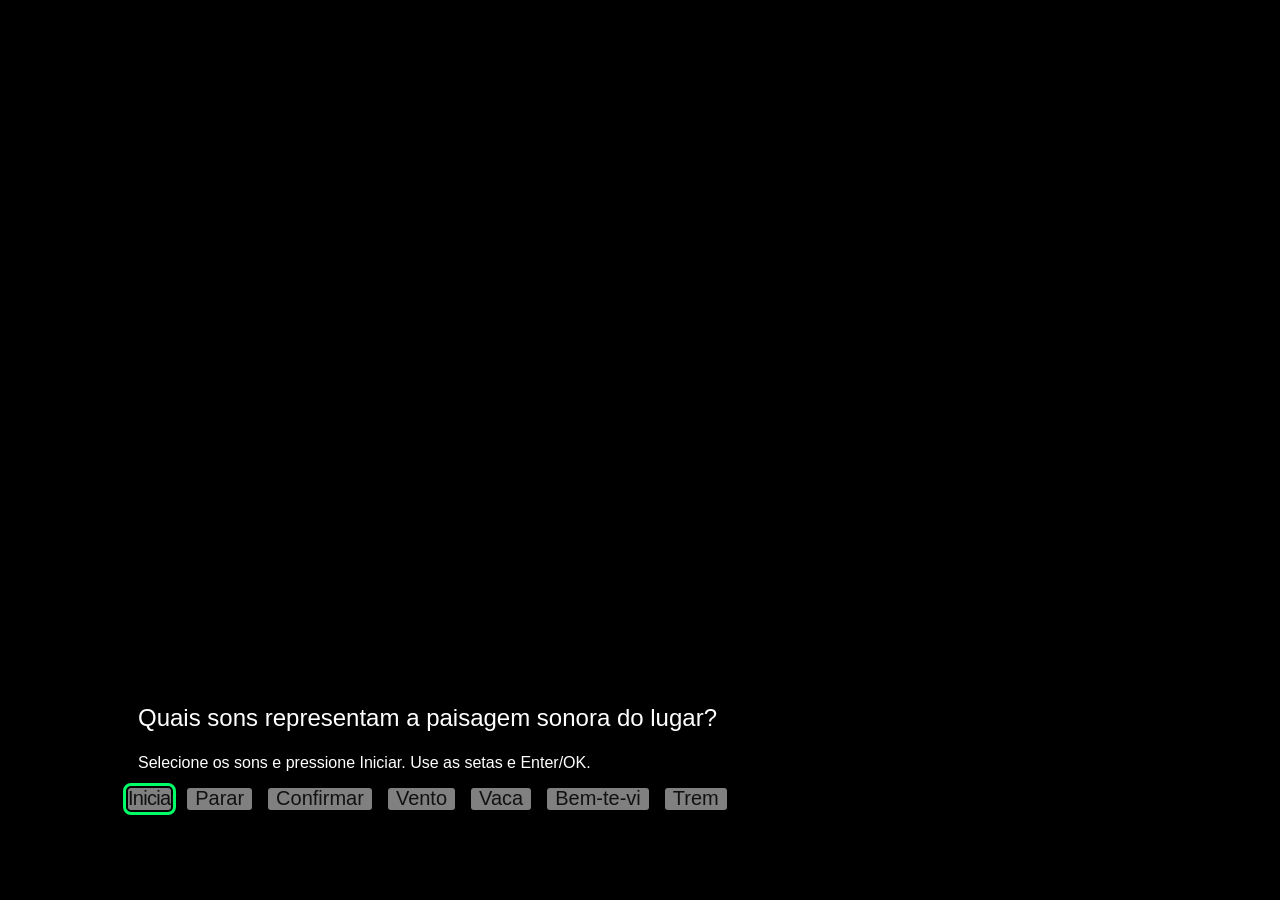
==== index.html @ ba071f61 "edit3" ====
<!DOCTYPE html>
<html lang="pt-BR">
<head>
  <meta charset="UTF-8">
  <meta name="viewport" content="width=device-width, initial-scale=1.0">
  <title>Ecologias da Escuta</title>
  <link rel="stylesheet" href="style.css">
  <script src="script.js" defer></script>
</head>
<body>
  <video id="videoEcologia" preload="auto" playsinline muted>
    <source src="ecologia1.mp4" type="video/mp4">
    Seu navegador não suporta vídeo HTML5.
  </video>

  <main id="interface" aria-label="Composição da paisagem sonora">
    <p id="pergunta">Quais sons representam a paisagem sonora do lugar?</p>
    <p id="instrucao">Selecione os sons e pressione Iniciar. Use as setas e Enter/OK.</p>
    <div id="botoes" role="group" aria-label="Controles e sons">
      <button id="botaoIniciar" type="button">Iniciar</button>
      <button id="botaoParar" type="button">Parar</button>
      <button id="botaoConfirmar" type="button">Confirmar</button>
      <button type="button" data-som="vento" aria-pressed="false">Vento</button>
      <button type="button" data-som="vaca" aria-pressed="false">Vaca</button>
      <button type="button" data-som="bentevi" aria-pressed="false">Bem-te-vi</button>
      <button type="button" data-som="trem" aria-pressed="false">Trem</button>
    </div>
  </main>
  <p id="mensagem" role="status" aria-live="polite" hidden></p>

  <!-- Prepare os MP3 com a duração do vídeo e com seus intervalos de silêncio. -->
  <audio id="vento" src="vento.mp3" preload="auto"></audio>
  <audio id="vaca" src="vaca.mp3" preload="auto"></audio>
  <audio id="bentevi" src="passaro.mp3" preload="auto"></audio>
  <audio id="trem" src="trem.mp3" preload="auto"></audio>
</body>
</html>
---- style.css ----
* { box-sizing: border-box; }

html, body {
  width: 100%;
  height: 100%;
  margin: 0;
  overflow: hidden;
  background: #000;
  font-family: Arial, sans-serif;
}

#videoEcologia {
  position: fixed;
  inset: 0;
  width: 100%;
  height: 100%;
  object-fit: cover;
}

/* O primeiro botão começa a 10% da esquerda.
   A base dos botões fica a 10% da borda inferior. */
#interface {
  position: fixed;
  left: 10%;
  bottom: 10%;
  width: 80%;
}

#pergunta, #instrucao {
  width: fit-content;
  max-width: 100%;
  margin: 0 0 10px;
  padding: 6px 10px;
  color: #fff;
  background: rgba(0, 0, 0, 0.7);
  border-radius: 4px;
}
#pergunta { font-size: 24px; }
#instrucao { font-size: 16px; }

#botoes {
  display: flex;
  flex-direction: row;
  flex-wrap: nowrap;
  align-items: center;
  gap: 16px;
  /* Mantém uma única linha também em telas estreitas. */
  overflow-x: auto;
  scrollbar-width: none;
  padding: 5px;
  margin: -5px;
}
#botoes::-webkit-scrollbar { display: none; }

#botoes button {
  flex: 0 0 auto;
  height: 21.6px;
  padding: 0 8px;
  border: 0;
  border-radius: 3px;
  background: rgba(255, 255, 255, 0.5);
  color: #111;
  font-family: Arial, sans-serif;
  font-size: 20px;
  line-height: 21.6px;
  white-space: nowrap;
  cursor: pointer;
}

#botoes #botaoIniciar {
  width: 43.2px;
  padding: 0;
  /* As medidas solicitadas são pequenas para este texto em Arial 20px. */
  letter-spacing: -0.7px;
}

#botoes button:focus {
  outline: 3px solid #00ff66;
  outline-offset: 2px;
}

#botoes button[aria-pressed="true"] {
  background: #ffe08a;
  color: #111;
}
#botoes button[aria-pressed="true"]::before { content: "✓ "; }

#mensagem {
  position: fixed;
  top: 5%;
  left: 10%;
  width: 80%;
  max-height: 45%;
  overflow-y: auto;
  margin: 0;
  padding: 14px;
  border-radius: 6px;
  color: #fff;
  background: rgba(0, 0, 0, 0.85);
  font-size: 20px;
  white-space: pre-line;
}
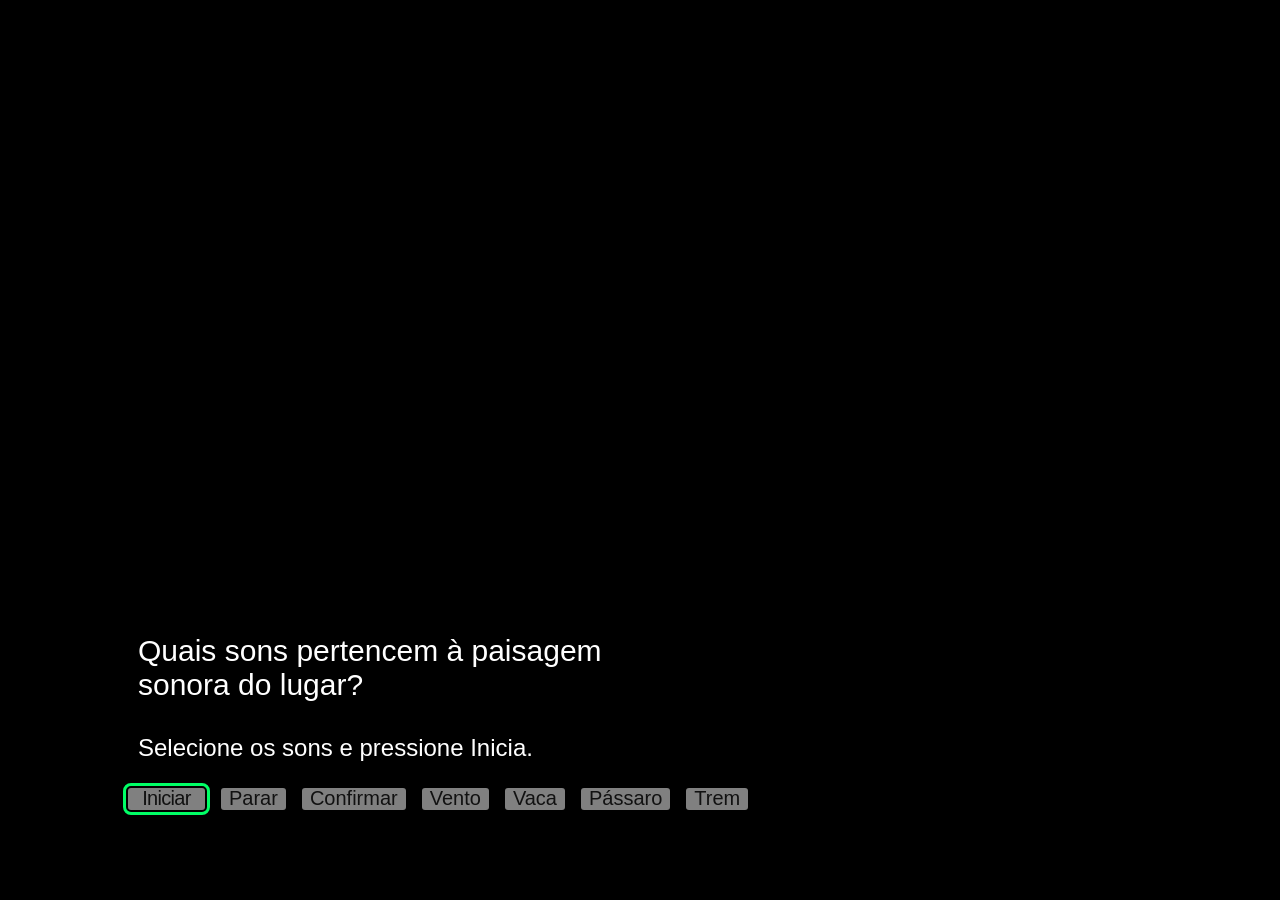
==== commit 46a0fdb2: "edit4" ====
--- a/index.html
+++ b/index.html
@@ -14,15 +14,15 @@
   </video>
 
   <main id="interface" aria-label="Composição da paisagem sonora">
-    <p id="pergunta">Quais sons representam a paisagem sonora do lugar?</p>
-    <p id="instrucao">Selecione os sons e pressione Iniciar. Use as setas e Enter/OK.</p>
+    <p id="pergunta">Quais sons pertencem à paisagem sonora do lugar?</p>
+    <p id="instrucao">Selecione os sons e pressione Inicia.</p>
     <div id="botoes" role="group" aria-label="Controles e sons">
       <button id="botaoIniciar" type="button">Iniciar</button>
       <button id="botaoParar" type="button">Parar</button>
       <button id="botaoConfirmar" type="button">Confirmar</button>
       <button type="button" data-som="vento" aria-pressed="false">Vento</button>
       <button type="button" data-som="vaca" aria-pressed="false">Vaca</button>
-      <button type="button" data-som="bentevi" aria-pressed="false">Bem-te-vi</button>
+      <button type="button" data-som="bentevi" aria-pressed="false">Pássaro</button>
       <button type="button" data-som="trem" aria-pressed="false">Trem</button>
     </div>
   </main>
--- a/style.css
+++ b/style.css
@@ -28,15 +28,15 @@
 
 #pergunta, #instrucao {
   width: fit-content;
-  max-width: 100%;
-  margin: 0 0 10px;
+  max-width: 50%;
+  margin: 0 0 20px;
   padding: 6px 10px;
   color: #fff;
   background: rgba(0, 0, 0, 0.7);
   border-radius: 4px;
 }
-#pergunta { font-size: 24px; }
-#instrucao { font-size: 16px; }
+#pergunta { font-size: 30px; }
+#instrucao { font-size: 24px; }
 
 #botoes {
   display: flex;
@@ -68,8 +68,8 @@
 }
 
 #botoes #botaoIniciar {
-  width: 43.2px;
-  padding: 0;
+  width: 77px;
+  padding: 0 8px;
   /* As medidas solicitadas são pequenas para este texto em Arial 20px. */
   letter-spacing: -0.7px;
 }
@@ -87,16 +87,16 @@
 
 #mensagem {
   position: fixed;
-  top: 5%;
-  left: 10%;
-  width: 80%;
-  max-height: 45%;
+  top: 74%;
+  right: 10%;
+  width: 40%;
+  max-height: 50%;
   overflow-y: auto;
   margin: 0;
   padding: 14px;
   border-radius: 6px;
   color: #fff;
-  background: rgba(0, 0, 0, 0.85);
-  font-size: 20px;
+  background: rgba(0, 0, 0, 0.70);
+  font-size: 30px;
   white-space: pre-line;
 }
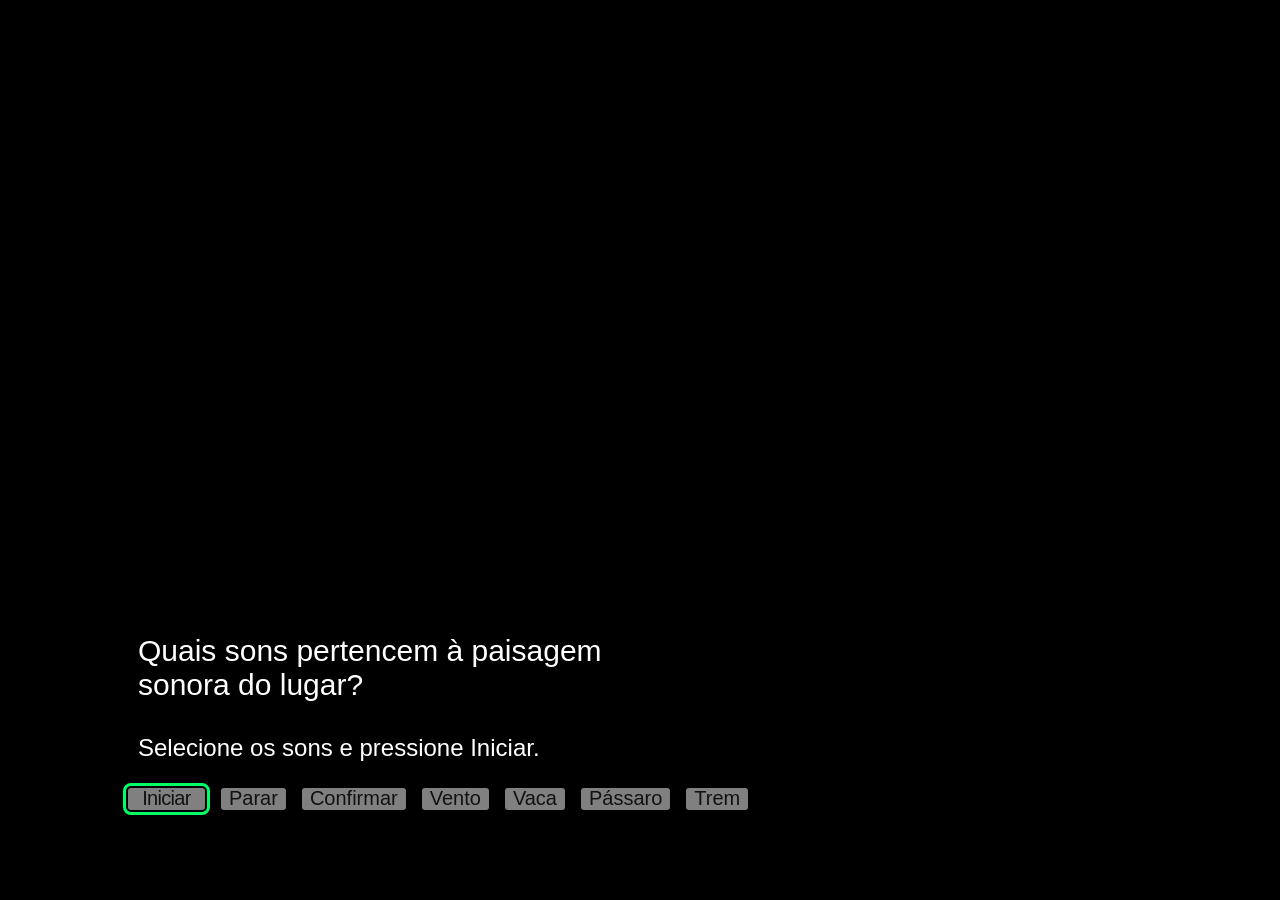
==== commit 676f96fd: "edit5" ====
--- a/index.html
+++ b/index.html
@@ -15,7 +15,7 @@
 
   <main id="interface" aria-label="Composição da paisagem sonora">
     <p id="pergunta">Quais sons pertencem à paisagem sonora do lugar?</p>
-    <p id="instrucao">Selecione os sons e pressione Inicia.</p>
+    <p id="instrucao">Selecione os sons e pressione Iniciar.</p>
     <div id="botoes" role="group" aria-label="Controles e sons">
       <button id="botaoIniciar" type="button">Iniciar</button>
       <button id="botaoParar" type="button">Parar</button>
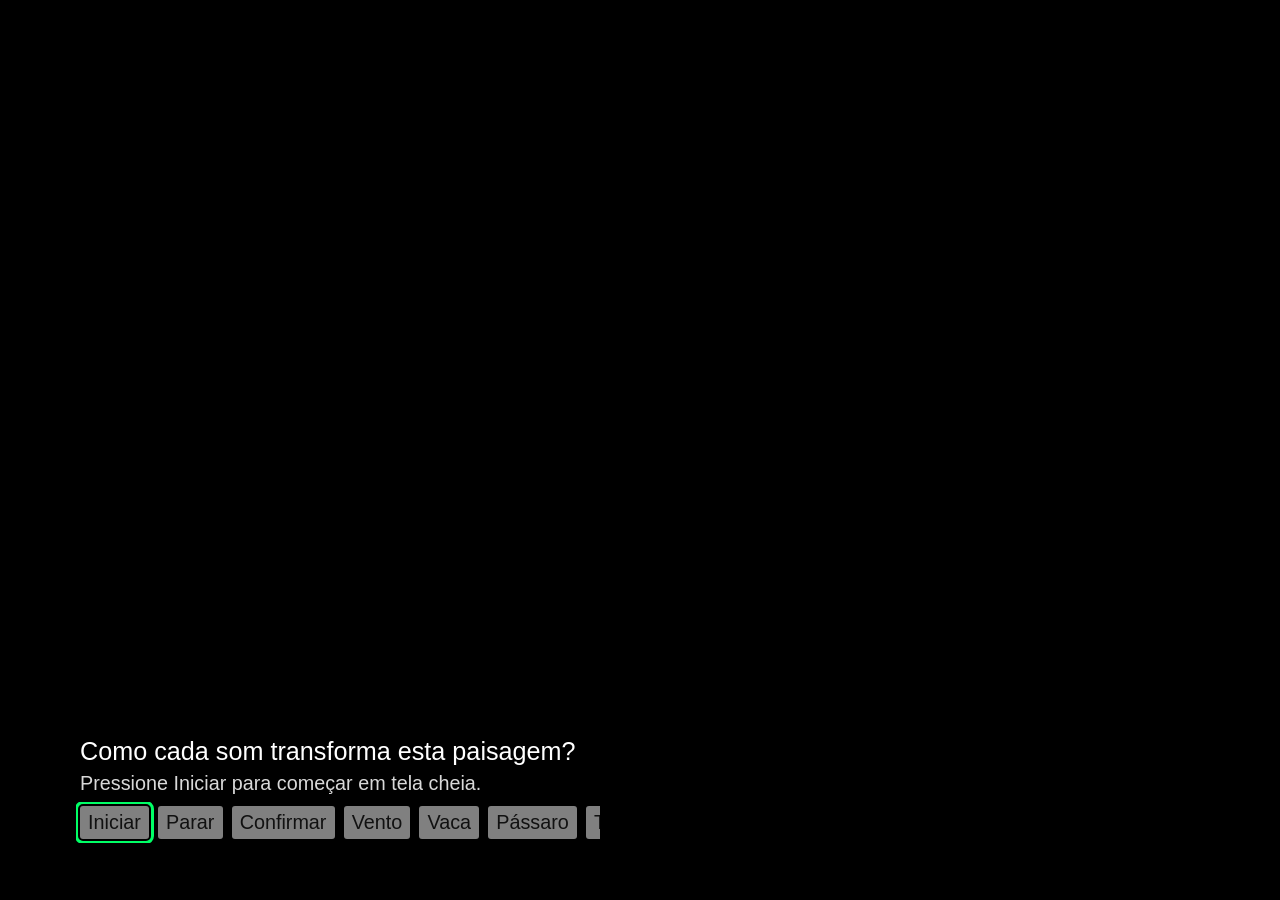
==== commit 5d709daa: "Edit 7 - Acerto de caixa de texto e tamanho de fonte" ====
--- a/index.html
+++ b/index.html
@@ -1,12 +1,144 @@
 <!DOCTYPE html>
 <html lang="pt-BR">
 <head>
-  <meta charset="UTF-8">
-  <meta name="viewport" content="width=device-width, initial-scale=1.0">
-  <title>Ecologias da Escuta</title>
-  <link rel="stylesheet" href="style.css">
-  <script src="script.js" defer></script>
+<meta charset="UTF-8">
+<meta name="viewport" content="width=device-width, initial-scale=1.0">
+<title>Ecologias da Escuta</title>
+
+<style>
+/* Duas caixas simétricas na faixa inferior da tela.
+   Ambas: topo em 80%, base a 5% da borda inferior, 5% da borda lateral.
+   Para mudar o enquadramento, mexa apenas nestas variáveis. */
+:root {
+  --caixa-topo: 80%;
+  --caixa-base: 5%;
+  --margem: 5%;
+  --caixa-largura: 44%;
+
+  /* Corpos de texto, proporcionais à altura da tela.
+     Aumente ou diminua tudo por aqui. */
+  --fonte-pergunta: 2.8vh;
+  --fonte-instrucao: 2.2vh;
+  --fonte-retorno: 2.5vh;
+  --fonte-botoes: 2.2vh;
+
+  --fundo-caixa: rgba(0, 0, 0, 0.88);
+}
+
+* { box-sizing: border-box; }
+
+html, body {
+  width: 100%;
+  height: 100%;
+  margin: 0;
+  overflow: hidden;
+  background: #000;
+  font-family: Arial, sans-serif;
+}
+
+#videoEcologia {
+  position: fixed;
+  inset: 0;
+  width: 100%;
+  height: 100%;
+  object-fit: cover;
+}
+
+/* Base comum das duas caixas. */
+#interface, #mensagem {
+  position: fixed;
+  top: var(--caixa-topo);
+  bottom: var(--caixa-base);
+  width: var(--caixa-largura);
+  display: flex;
+  flex-direction: column;
+  justify-content: center;
+  overflow-y: auto;
+  scrollbar-gutter: stable;
+  margin: 0;
+  padding: 12px 16px;
+  border-radius: 6px;
+  color: #fff;
+  background: var(--fundo-caixa);
+}
+
+/* Metade esquerda: pergunta, orientação e botões. */
+#interface { left: var(--margem); }
+
+/* Metade direita: retorno. */
+#mensagem {
+  right: var(--margem);
+  font-size: clamp(15px, var(--fonte-retorno), 32px);
+  line-height: 1.2;
+  white-space: pre-line;
+}
+#mensagem[hidden] { display: none; }
+
+#pergunta {
+  margin: 0 0 6px;
+  font-size: clamp(17px, var(--fonte-pergunta), 36px);
+  line-height: 1.2;
+}
+
+#instrucao {
+  margin: 0 0 10px;
+  font-size: clamp(14px, var(--fonte-instrucao), 28px);
+  line-height: 1.2;
+  color: rgba(255, 255, 255, 0.85);
+}
+
+#botoes {
+  display: flex;
+  flex-direction: row;
+  flex-wrap: nowrap;
+  align-items: center;
+  gap: 1vh;
+  /* Mantém uma única linha também em telas estreitas. */
+  overflow-x: auto;
+  scrollbar-width: none;
+  padding: 4px;
+  margin: -4px;
+}
+#botoes::-webkit-scrollbar { display: none; }
+
+#botoes button {
+  flex: 0 0 auto;
+  padding: 0.35vh 0.9vh;
+  border: 0;
+  border-radius: 3px;
+  background: rgba(255, 255, 255, 0.5);
+  color: #111;
+  font-family: Arial, sans-serif;
+  font-size: clamp(14px, var(--fonte-botoes), 28px);
+  line-height: 1.4;
+  white-space: nowrap;
+  cursor: pointer;
+}
+
+#botoes button:focus {
+  outline: 3px solid #00ff66;
+  outline-offset: 2px;
+}
+
+#botoes button[aria-pressed="true"] {
+  background: #ffe08a;
+  color: #111;
+}
+#botoes button[aria-pressed="true"]::before { content: "✓ "; }
+
+/* Créditos das mídias. Remova o comentário no HTML para exibir. */
+#creditos {
+  position: fixed;
+  top: var(--margem);
+  left: var(--margem);
+  margin: 0;
+  color: rgba(255, 255, 255, 0.85);
+  font-size: clamp(11px, 1.4vh, 16px);
+  text-shadow: 0 1px 3px rgba(0, 0, 0, 0.9);
+}
+</style>
 </head>
+
 <body>
   <video id="videoEcologia" preload="auto" playsinline muted>
     <source src="ecologia1.mp4" type="video/mp4">
@@ -14,9 +146,9 @@
   </video>
 
   <main id="interface" aria-label="Composição da paisagem sonora">
-    <p id="pergunta">Quais sons pertencem à paisagem sonora do lugar?</p>
-    <p id="instrucao">Selecione os sons e pressione Iniciar.</p>
-    <div id="botoes" role="group" aria-label="Controles e sons">
+    <p id="pergunta">Como cada som transforma esta paisagem?</p>
+    <p id="instrucao">Pressione Iniciar para começar em tela cheia.</p>
+    <div id="botoes" role="group" aria-label="Controles e camadas sonoras">
       <button id="botaoIniciar" type="button">Iniciar</button>
       <button id="botaoParar" type="button">Parar</button>
       <button id="botaoConfirmar" type="button">Confirmar</button>
@@ -26,12 +158,286 @@
       <button type="button" data-som="trem" aria-pressed="false">Trem</button>
     </div>
   </main>
+
   <p id="mensagem" role="status" aria-live="polite" hidden></p>
+
+  <!-- Créditos das mídias. Preencha e remova o comentário para exibir.
+  <p id="creditos">Vídeo: [autoria], [licença]. Sons: [autoria], [licença].</p>
+  -->
 
   <!-- Prepare os MP3 com a duração do vídeo e com seus intervalos de silêncio. -->
   <audio id="vento" src="vento.mp3" preload="auto"></audio>
   <audio id="vaca" src="vaca.mp3" preload="auto"></audio>
   <audio id="bentevi" src="passaro.mp3" preload="auto"></audio>
   <audio id="trem" src="trem.mp3" preload="auto"></audio>
+
+<script>
+"use strict";
+
+const video = document.getElementById("videoEcologia");
+const iniciar = document.getElementById("botaoIniciar");
+const parar = document.getElementById("botaoParar");
+const confirmar = document.getElementById("botaoConfirmar");
+const mensagem = document.getElementById("mensagem");
+
+const botoes = [...document.querySelectorAll("#botoes button")];
+const botoesSom = [...document.querySelectorAll("[data-som]")];
+const audios = [...document.querySelectorAll("audio")];
+
+const selecionados = new Set();
+
+let operacao = 0;
+let emReproducao = false;
+
+// Última combinação confirmada, usada na comparação.
+let combinacaoAnterior = null;
+
+// Ordem fixa para nomear a combinação.
+const ordem = ["vento", "vaca", "bentevi", "trem"];
+
+// Função de cada camada na paisagem sonora:
+// som fundamental (fundo), sinal e marca sonora.
+const camadas = {
+  vento:   { rotulo: "Vento",   funcao: "fundo" },
+  vaca:    { rotulo: "Vaca",    funcao: "sinal" },
+  bentevi: { rotulo: "Pássaro", funcao: "sinal" },
+  trem:    { rotulo: "Trem",    funcao: "marca" }
+};
+
+function maiuscula(texto) {
+  return texto.charAt(0).toUpperCase() + texto.slice(1);
+}
+
+function avisar(texto) {
+  mensagem.textContent = texto;
+  mensagem.hidden = false;
+}
+
+// Nome da combinação, em ordem fixa.
+function nomear(conjunto) {
+  if (!conjunto.size) return "silêncio";
+
+  return ordem
+    .filter(id => conjunto.has(id))
+    .map(id => camadas[id].rotulo)
+    .join(" + ");
+}
+
+// Linha 2: cada camada escolhida pela função que cumpre na paisagem.
+function classificar(conjunto) {
+  if (!conjunto.size) return "Sem camadas selecionadas.";
+
+  const porFuncao = rotuloDaFuncao =>
+    ordem
+      .filter(id => conjunto.has(id) && camadas[id].funcao === rotuloDaFuncao)
+      .map(id => camadas[id].rotulo.toLowerCase());
+
+  const partes = [];
+  const fundo = porFuncao("fundo");
+  const sinais = porFuncao("sinal");
+  const marcas = porFuncao("marca");
+
+  if (fundo.length) partes.push(`Fundo: ${fundo.join(", ")}.`);
+  if (sinais.length) partes.push(`Sinais: ${sinais.join(", ")}.`);
+  if (marcas.length) partes.push(`Marca: ${marcas.join(", ")}.`);
+
+  return partes.join(" ");
+}
+
+// Linha 3: o que a combinação faz com a escuta.
+function escuta(conjunto) {
+  const tem = id => conjunto.has(id);
+
+  if (!conjunto.size) return "O silêncio deixa a cena por conta do olhar.";
+
+  if (conjunto.size === ordem.length) {
+    return "Muitos sinais juntos: nada se destaca.";
+  }
+
+  if (conjunto.size === 1) {
+    return tem("vento")
+      ? "Só o fundo: a cena soa contínua, sem eventos."
+      : "Um único sinal concentra a atenção.";
+  }
+
+  if (tem("vento")) return "O vento faz o fundo; os outros sons vêm à frente.";
+  if (tem("trem")) return "O trem alarga o espaço para fora do quadro.";
+
+  return "Sem fundo contínuo, cada som soa isolado.";
+}
+
+function interromper(voltarAoInicio = false) {
+  operacao++;
+  emReproducao = false;
+
+  video.pause();
+  audios.forEach(audio => audio.pause());
+
+  if (voltarAoInicio) {
+    video.currentTime = 0;
+    audios.forEach(audio => { audio.currentTime = 0; });
+  }
+}
+
+async function iniciarVideo() {
+  interromper(true);
+
+  const tentativa = operacao;
+
+  mensagem.hidden = true;
+
+  const midias = [
+    video,
+    ...[...selecionados].map(id => document.getElementById(id))
+  ];
+
+  emReproducao = true;
+
+  try {
+    // Inicia todas as mídias na mesma ação do usuário.
+    // Arquivos separados não garantem sincronismo de precisão.
+    await Promise.all(midias.map(midia => midia.play()));
+  } catch (erro) {
+    if (tentativa !== operacao) return;
+
+    interromper();
+    avisar("Não foi possível reproduzir.\nConfira os arquivos na pasta.");
+    console.error(erro);
+  }
+}
+
+// Ativa ou desativa cada camada.
+botoesSom.forEach(botao => {
+  botao.addEventListener("click", () => {
+    const id = botao.dataset.som;
+
+    if (selecionados.has(id)) {
+      selecionados.delete(id);
+    } else {
+      selecionados.add(id);
+    }
+
+    botao.setAttribute("aria-pressed", String(selecionados.has(id)));
+
+    avisar(maiuscula(nomear(selecionados)) + "\nPressione Iniciar.");
+  });
+});
+
+iniciar.addEventListener("click", iniciarVideo);
+
+parar.addEventListener("click", () => {
+  interromper(true);
+  avisar("Parado.\nEscolhas mantidas.");
+});
+
+// Confirmar: quatro linhas curtas.
+// Combinação, função de cada camada, efeito na escuta e comparação.
+confirmar.addEventListener("click", () => {
+  interromper();
+
+  const nomeAtual = nomear(selecionados);
+
+  const fecho =
+    combinacaoAnterior && combinacaoAnterior !== nomeAtual
+      ? `Antes: ${combinacaoAnterior}. O que mudou?`
+      : "Troque uma camada e escute a diferença.";
+
+  combinacaoAnterior = nomeAtual;
+
+  avisar([
+    maiuscula(nomeAtual),
+    classificar(selecionados),
+    escuta(selecionados),
+    fecho
+  ].join("\n"));
+});
+
+video.addEventListener("ended", () => {
+  interromper();
+  avisar("Fim do vídeo.\nIniciar repete. Confirmar comenta.");
+});
+
+[video, ...audios].forEach(midia => {
+  midia.addEventListener("error", () => {
+    const midiaEmUso = midia === video || selecionados.has(midia.id);
+
+    if (emReproducao && midiaEmUso) {
+      interromper();
+      avisar("Falha ao carregar uma mídia.\nConfira os nomes dos arquivos.");
+    }
+  });
+});
+
+// Navegação pelo teclado ou controle que envie essas teclas.
+document.addEventListener("keydown", event => {
+  const indice = botoes.indexOf(document.activeElement);
+
+  const direcao = {
+    ArrowRight: 1,
+    ArrowDown: 1,
+    ArrowLeft: -1,
+    ArrowUp: -1
+  }[event.key];
+
+  if (direcao) {
+    event.preventDefault();
+
+    const proximo =
+      indice < 0 ? 0 : (indice + direcao + botoes.length) % botoes.length;
+
+    botoes[proximo].focus();
+    botoes[proximo].scrollIntoView({ block: "nearest", inline: "nearest" });
+  } else if (
+    event.key === "Enter" ||
+    event.key === "OK" ||
+    event.key === "Select"
+  ) {
+    event.preventDefault();
+
+    if (event.repeat) return;
+
+    if (indice < 0) {
+      iniciar.focus();
+    } else {
+      botoes[indice].click();
+    }
+  }
+});
+
+// Tela cheia.
+// Os navegadores só permitem o modo a partir de uma ação do usuário,
+// então o pedido é feito na primeira interação com a página:
+// qualquer clique ou tecla, inclusive o Enter que aciona Iniciar.
+function telaCheia() {
+  const raiz = document.documentElement;
+
+  const pedir =
+    raiz.requestFullscreen ||
+    raiz.webkitRequestFullscreen ||
+    raiz.msRequestFullscreen;
+
+  if (!pedir || document.fullscreenElement) return;
+
+  const pedido = pedir.call(raiz);
+
+  // Navegadores que recusam o pedido não devem quebrar a página.
+  if (pedido && pedido.catch) pedido.catch(() => {});
+}
+
+function primeiraInteracao() {
+  telaCheia();
+
+  document.removeEventListener("click", primeiraInteracao, true);
+  document.removeEventListener("keydown", primeiraInteracao, true);
+}
+
+// Captura antes dos demais tratadores, para aproveitar a mesma ação.
+document.addEventListener("click", primeiraInteracao, true);
+document.addEventListener("keydown", primeiraInteracao, true);
+
+// Estado inicial: vídeo parado e botão Iniciar em foco.
+video.pause();
+iniciar.focus();
+</script>
 </body>
 </html>
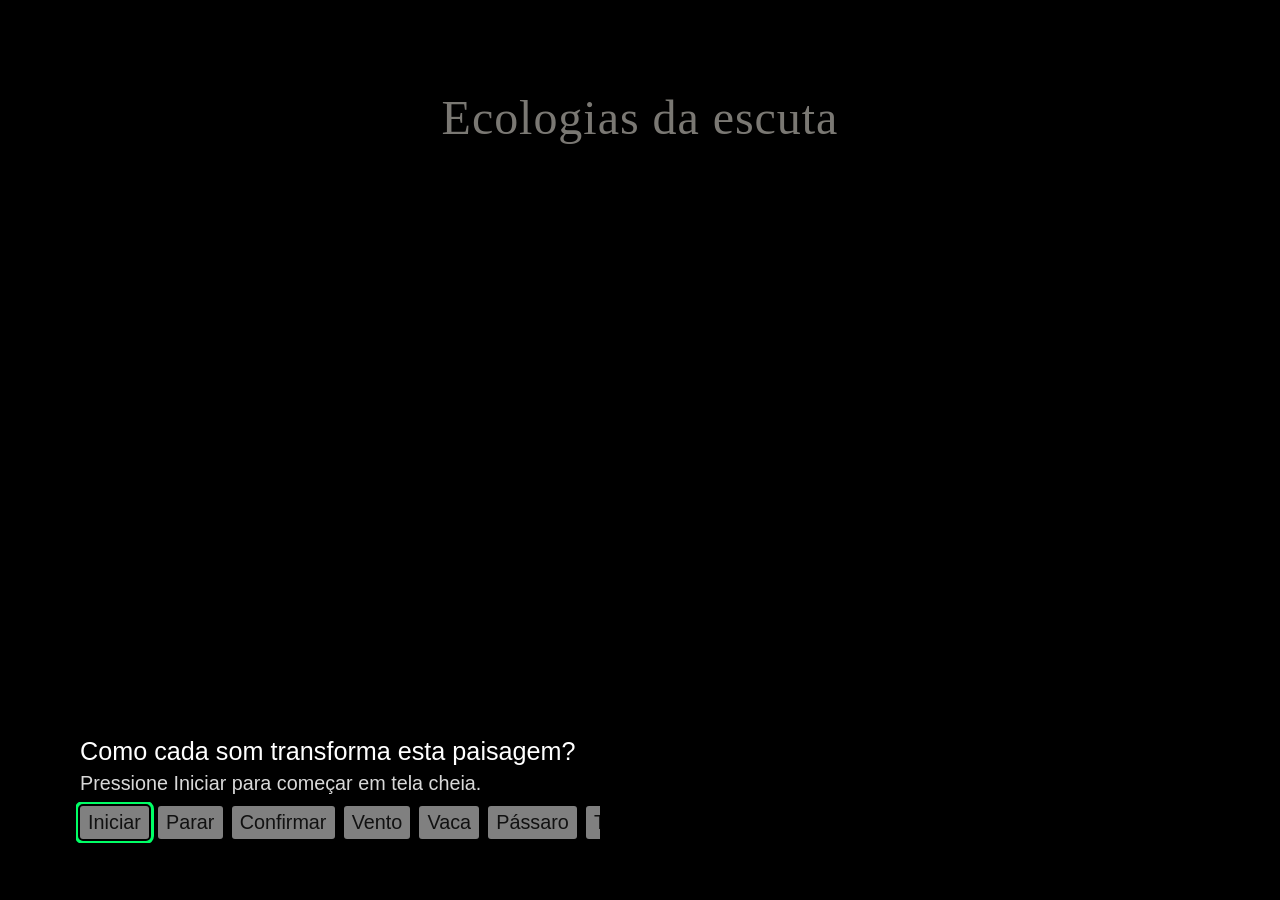
==== commit 1de2f08a: "Edit título" ====
--- a/index.html
+++ b/index.html
@@ -22,6 +22,13 @@
   --fonte-retorno: 2.5vh;
   --fonte-botoes: 2.2vh;
 
+  /* Título: distância do topo, cor e opacidade final. */
+  --titulo-topo: 10%;
+  --titulo-cor: #f4efe6;
+  --titulo-fonte: 48px;
+  --titulo-opacidade: 0.5;
+  --titulo-tempo: 2.5s;
+
   --fundo-caixa: rgba(0, 0, 0, 0.88);
 }
 
@@ -34,6 +41,34 @@
   overflow: hidden;
   background: #000;
   font-family: Arial, sans-serif;
+}
+
+/* Título: surge aos poucos e repousa em 50% de opacidade,
+   para não competir com a paisagem. */
+#titulo {
+  position: fixed;
+  top: var(--titulo-topo);
+  left: 0;
+  right: 0;
+  margin: 0;
+  text-align: center;
+  color: var(--titulo-cor);
+  font-family: "Times New Roman", Times, serif;
+  font-size: var(--titulo-fonte);
+  font-weight: normal;
+  letter-spacing: 0.02em;
+  text-shadow: 0 2px 10px rgba(0, 0, 0, 0.55);
+  opacity: var(--titulo-opacidade);
+  animation: surgir var(--titulo-tempo) ease-out both;
+}
+
+@keyframes surgir {
+  from { opacity: 0; }
+  to   { opacity: var(--titulo-opacidade); }
+}
+
+@media (prefers-reduced-motion: reduce) {
+  #titulo { animation: none; }
 }
 
 #videoEcologia {
@@ -145,6 +180,8 @@
     Seu navegador não suporta vídeo HTML5.
   </video>
 
+  <h1 id="titulo">Ecologias da escuta</h1>
+
   <main id="interface" aria-label="Composição da paisagem sonora">
     <p id="pergunta">Como cada som transforma esta paisagem?</p>
     <p id="instrucao">Pressione Iniciar para começar em tela cheia.</p>
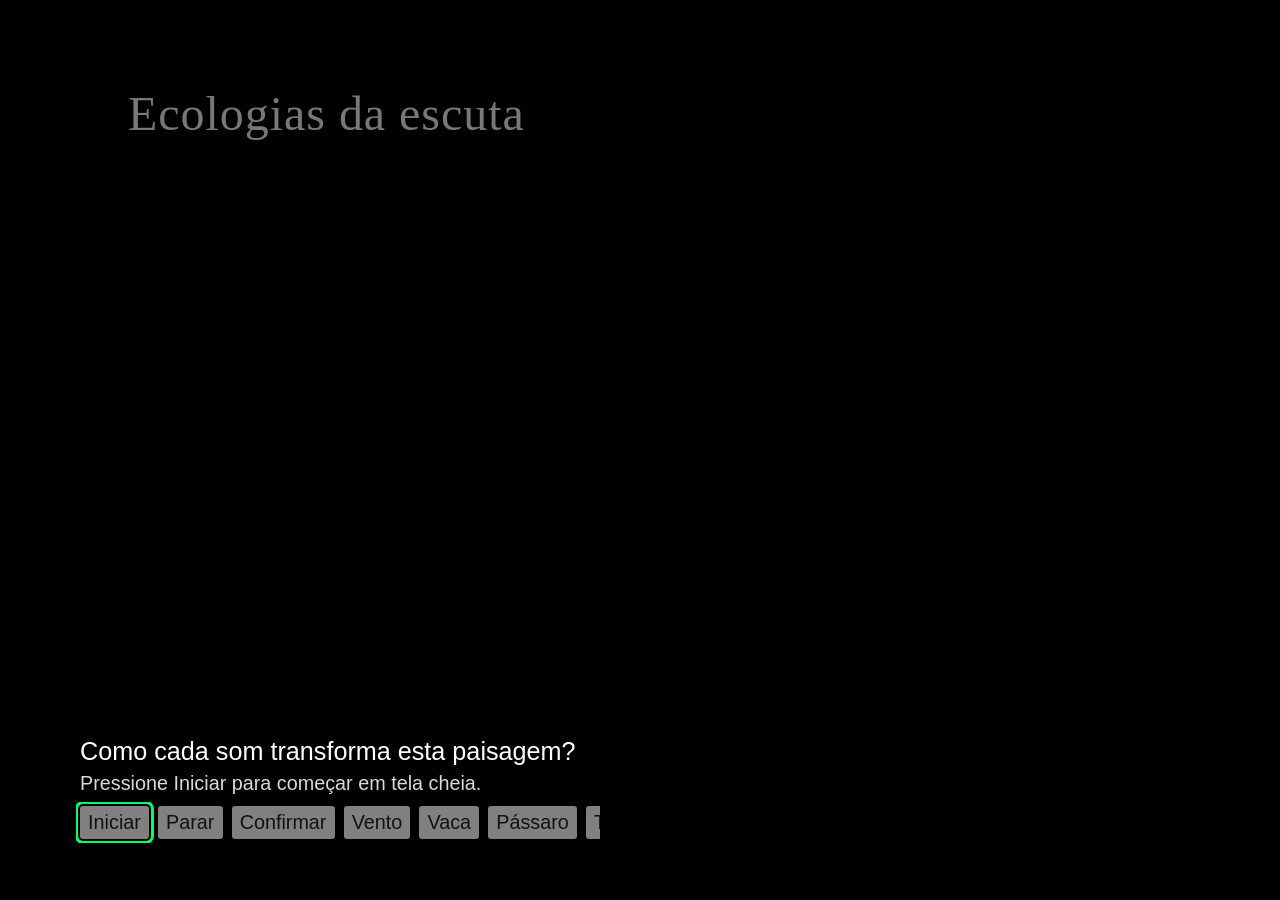
==== commit 748a608f: "Ed8 Título maior e esquerda" ====
--- a/index.html
+++ b/index.html
@@ -4,7 +4,7 @@
 <meta charset="UTF-8">
 <meta name="viewport" content="width=device-width, initial-scale=1.0">
 <title>Ecologias da Escuta</title>
-
+ 
 <style>
 /* Duas caixas simétricas na faixa inferior da tela.
    Ambas: topo em 80%, base a 5% da borda inferior, 5% da borda lateral.
@@ -14,26 +14,27 @@
   --caixa-base: 5%;
   --margem: 5%;
   --caixa-largura: 44%;
-
+ 
   /* Corpos de texto, proporcionais à altura da tela.
      Aumente ou diminua tudo por aqui. */
   --fonte-pergunta: 2.8vh;
   --fonte-instrucao: 2.2vh;
   --fonte-retorno: 2.5vh;
   --fonte-botoes: 2.2vh;
-
+ 
   /* Título: distância do topo, cor e opacidade final. */
   --titulo-topo: 10%;
   --titulo-cor: #f4efe6;
   --titulo-fonte: 48px;
+  --titulo-lado: 10%;
   --titulo-opacidade: 0.5;
   --titulo-tempo: 2.5s;
-
+ 
   --fundo-caixa: rgba(0, 0, 0, 0.88);
 }
-
+ 
 * { box-sizing: border-box; }
-
+ 
 html, body {
   width: 100%;
   height: 100%;
@@ -42,16 +43,17 @@
   background: #000;
   font-family: Arial, sans-serif;
 }
-
+ 
 /* Título: surge aos poucos e repousa em 50% de opacidade,
    para não competir com a paisagem. */
 #titulo {
   position: fixed;
   top: var(--titulo-topo);
-  left: 0;
-  right: 0;
+  left: var(--titulo-lado);
+  right: var(--titulo-lado);
   margin: 0;
-  text-align: center;
+  text-align: left;
+  line-height: 1;
   color: var(--titulo-cor);
   font-family: "Times New Roman", Times, serif;
   font-size: var(--titulo-fonte);
@@ -61,16 +63,16 @@
   opacity: var(--titulo-opacidade);
   animation: surgir var(--titulo-tempo) ease-out both;
 }
-
+ 
 @keyframes surgir {
   from { opacity: 0; }
   to   { opacity: var(--titulo-opacidade); }
 }
-
+ 
 @media (prefers-reduced-motion: reduce) {
   #titulo { animation: none; }
 }
-
+ 
 #videoEcologia {
   position: fixed;
   inset: 0;
@@ -78,7 +80,7 @@
   height: 100%;
   object-fit: cover;
 }
-
+ 
 /* Base comum das duas caixas. */
 #interface, #mensagem {
   position: fixed;
@@ -96,10 +98,10 @@
   color: #fff;
   background: var(--fundo-caixa);
 }
-
+ 
 /* Metade esquerda: pergunta, orientação e botões. */
 #interface { left: var(--margem); }
-
+ 
 /* Metade direita: retorno. */
 #mensagem {
   right: var(--margem);
@@ -108,20 +110,20 @@
   white-space: pre-line;
 }
 #mensagem[hidden] { display: none; }
-
+ 
 #pergunta {
   margin: 0 0 6px;
   font-size: clamp(17px, var(--fonte-pergunta), 36px);
   line-height: 1.2;
 }
-
+ 
 #instrucao {
   margin: 0 0 10px;
   font-size: clamp(14px, var(--fonte-instrucao), 28px);
   line-height: 1.2;
   color: rgba(255, 255, 255, 0.85);
 }
-
+ 
 #botoes {
   display: flex;
   flex-direction: row;
@@ -135,7 +137,7 @@
   margin: -4px;
 }
 #botoes::-webkit-scrollbar { display: none; }
-
+ 
 #botoes button {
   flex: 0 0 auto;
   padding: 0.35vh 0.9vh;
@@ -149,18 +151,18 @@
   white-space: nowrap;
   cursor: pointer;
 }
-
+ 
 #botoes button:focus {
   outline: 3px solid #00ff66;
   outline-offset: 2px;
 }
-
+ 
 #botoes button[aria-pressed="true"] {
   background: #ffe08a;
   color: #111;
 }
 #botoes button[aria-pressed="true"]::before { content: "✓ "; }
-
+ 
 /* Créditos das mídias. Remova o comentário no HTML para exibir. */
 #creditos {
   position: fixed;
@@ -173,15 +175,15 @@
 }
 </style>
 </head>
-
+ 
 <body>
   <video id="videoEcologia" preload="auto" playsinline muted>
     <source src="ecologia1.mp4" type="video/mp4">
     Seu navegador não suporta vídeo HTML5.
   </video>
-
+ 
   <h1 id="titulo">Ecologias da escuta</h1>
-
+ 
   <main id="interface" aria-label="Composição da paisagem sonora">
     <p id="pergunta">Como cada som transforma esta paisagem?</p>
     <p id="instrucao">Pressione Iniciar para começar em tela cheia.</p>
@@ -195,43 +197,43 @@
       <button type="button" data-som="trem" aria-pressed="false">Trem</button>
     </div>
   </main>
-
+ 
   <p id="mensagem" role="status" aria-live="polite" hidden></p>
-
+ 
   <!-- Créditos das mídias. Preencha e remova o comentário para exibir.
   <p id="creditos">Vídeo: [autoria], [licença]. Sons: [autoria], [licença].</p>
   -->
-
+ 
   <!-- Prepare os MP3 com a duração do vídeo e com seus intervalos de silêncio. -->
   <audio id="vento" src="vento.mp3" preload="auto"></audio>
   <audio id="vaca" src="vaca.mp3" preload="auto"></audio>
   <audio id="bentevi" src="passaro.mp3" preload="auto"></audio>
   <audio id="trem" src="trem.mp3" preload="auto"></audio>
-
+ 
 <script>
 "use strict";
-
+ 
 const video = document.getElementById("videoEcologia");
 const iniciar = document.getElementById("botaoIniciar");
 const parar = document.getElementById("botaoParar");
 const confirmar = document.getElementById("botaoConfirmar");
 const mensagem = document.getElementById("mensagem");
-
+ 
 const botoes = [...document.querySelectorAll("#botoes button")];
 const botoesSom = [...document.querySelectorAll("[data-som]")];
 const audios = [...document.querySelectorAll("audio")];
-
+ 
 const selecionados = new Set();
-
+ 
 let operacao = 0;
 let emReproducao = false;
-
+ 
 // Última combinação confirmada, usada na comparação.
 let combinacaoAnterior = null;
-
+ 
 // Ordem fixa para nomear a combinação.
 const ordem = ["vento", "vaca", "bentevi", "trem"];
-
+ 
 // Função de cada camada na paisagem sonora:
 // som fundamental (fundo), sinal e marca sonora.
 const camadas = {
@@ -240,147 +242,147 @@
   bentevi: { rotulo: "Pássaro", funcao: "sinal" },
   trem:    { rotulo: "Trem",    funcao: "marca" }
 };
-
+ 
 function maiuscula(texto) {
   return texto.charAt(0).toUpperCase() + texto.slice(1);
 }
-
+ 
 function avisar(texto) {
   mensagem.textContent = texto;
   mensagem.hidden = false;
 }
-
+ 
 // Nome da combinação, em ordem fixa.
 function nomear(conjunto) {
   if (!conjunto.size) return "silêncio";
-
+ 
   return ordem
     .filter(id => conjunto.has(id))
     .map(id => camadas[id].rotulo)
     .join(" + ");
 }
-
+ 
 // Linha 2: cada camada escolhida pela função que cumpre na paisagem.
 function classificar(conjunto) {
   if (!conjunto.size) return "Sem camadas selecionadas.";
-
+ 
   const porFuncao = rotuloDaFuncao =>
     ordem
       .filter(id => conjunto.has(id) && camadas[id].funcao === rotuloDaFuncao)
       .map(id => camadas[id].rotulo.toLowerCase());
-
+ 
   const partes = [];
   const fundo = porFuncao("fundo");
   const sinais = porFuncao("sinal");
   const marcas = porFuncao("marca");
-
+ 
   if (fundo.length) partes.push(`Fundo: ${fundo.join(", ")}.`);
   if (sinais.length) partes.push(`Sinais: ${sinais.join(", ")}.`);
   if (marcas.length) partes.push(`Marca: ${marcas.join(", ")}.`);
-
+ 
   return partes.join(" ");
 }
-
+ 
 // Linha 3: o que a combinação faz com a escuta.
 function escuta(conjunto) {
   const tem = id => conjunto.has(id);
-
+ 
   if (!conjunto.size) return "O silêncio deixa a cena por conta do olhar.";
-
+ 
   if (conjunto.size === ordem.length) {
     return "Muitos sinais juntos: nada se destaca.";
   }
-
+ 
   if (conjunto.size === 1) {
     return tem("vento")
       ? "Só o fundo: a cena soa contínua, sem eventos."
       : "Um único sinal concentra a atenção.";
   }
-
+ 
   if (tem("vento")) return "O vento faz o fundo; os outros sons vêm à frente.";
   if (tem("trem")) return "O trem alarga o espaço para fora do quadro.";
-
+ 
   return "Sem fundo contínuo, cada som soa isolado.";
 }
-
+ 
 function interromper(voltarAoInicio = false) {
   operacao++;
   emReproducao = false;
-
+ 
   video.pause();
   audios.forEach(audio => audio.pause());
-
+ 
   if (voltarAoInicio) {
     video.currentTime = 0;
     audios.forEach(audio => { audio.currentTime = 0; });
   }
 }
-
+ 
 async function iniciarVideo() {
   interromper(true);
-
+ 
   const tentativa = operacao;
-
+ 
   mensagem.hidden = true;
-
+ 
   const midias = [
     video,
     ...[...selecionados].map(id => document.getElementById(id))
   ];
-
+ 
   emReproducao = true;
-
+ 
   try {
     // Inicia todas as mídias na mesma ação do usuário.
     // Arquivos separados não garantem sincronismo de precisão.
     await Promise.all(midias.map(midia => midia.play()));
   } catch (erro) {
     if (tentativa !== operacao) return;
-
+ 
     interromper();
     avisar("Não foi possível reproduzir.\nConfira os arquivos na pasta.");
     console.error(erro);
   }
 }
-
+ 
 // Ativa ou desativa cada camada.
 botoesSom.forEach(botao => {
   botao.addEventListener("click", () => {
     const id = botao.dataset.som;
-
+ 
     if (selecionados.has(id)) {
       selecionados.delete(id);
     } else {
       selecionados.add(id);
     }
-
+ 
     botao.setAttribute("aria-pressed", String(selecionados.has(id)));
-
+ 
     avisar(maiuscula(nomear(selecionados)) + "\nPressione Iniciar.");
   });
 });
-
+ 
 iniciar.addEventListener("click", iniciarVideo);
-
+ 
 parar.addEventListener("click", () => {
   interromper(true);
   avisar("Parado.\nEscolhas mantidas.");
 });
-
+ 
 // Confirmar: quatro linhas curtas.
 // Combinação, função de cada camada, efeito na escuta e comparação.
 confirmar.addEventListener("click", () => {
   interromper();
-
+ 
   const nomeAtual = nomear(selecionados);
-
+ 
   const fecho =
     combinacaoAnterior && combinacaoAnterior !== nomeAtual
       ? `Antes: ${combinacaoAnterior}. O que mudou?`
       : "Troque uma camada e escute a diferença.";
-
+ 
   combinacaoAnterior = nomeAtual;
-
+ 
   avisar([
     maiuscula(nomeAtual),
     classificar(selecionados),
@@ -388,40 +390,40 @@
     fecho
   ].join("\n"));
 });
-
+ 
 video.addEventListener("ended", () => {
   interromper();
   avisar("Fim do vídeo.\nIniciar repete. Confirmar comenta.");
 });
-
+ 
 [video, ...audios].forEach(midia => {
   midia.addEventListener("error", () => {
     const midiaEmUso = midia === video || selecionados.has(midia.id);
-
+ 
     if (emReproducao && midiaEmUso) {
       interromper();
       avisar("Falha ao carregar uma mídia.\nConfira os nomes dos arquivos.");
     }
   });
 });
-
+ 
 // Navegação pelo teclado ou controle que envie essas teclas.
 document.addEventListener("keydown", event => {
   const indice = botoes.indexOf(document.activeElement);
-
+ 
   const direcao = {
     ArrowRight: 1,
     ArrowDown: 1,
     ArrowLeft: -1,
     ArrowUp: -1
   }[event.key];
-
+ 
   if (direcao) {
     event.preventDefault();
-
+ 
     const proximo =
       indice < 0 ? 0 : (indice + direcao + botoes.length) % botoes.length;
-
+ 
     botoes[proximo].focus();
     botoes[proximo].scrollIntoView({ block: "nearest", inline: "nearest" });
   } else if (
@@ -430,9 +432,9 @@
     event.key === "Select"
   ) {
     event.preventDefault();
-
+ 
     if (event.repeat) return;
-
+ 
     if (indice < 0) {
       iniciar.focus();
     } else {
@@ -440,41 +442,42 @@
     }
   }
 });
-
+ 
 // Tela cheia.
 // Os navegadores só permitem o modo a partir de uma ação do usuário,
 // então o pedido é feito na primeira interação com a página:
 // qualquer clique ou tecla, inclusive o Enter que aciona Iniciar.
 function telaCheia() {
   const raiz = document.documentElement;
-
+ 
   const pedir =
     raiz.requestFullscreen ||
     raiz.webkitRequestFullscreen ||
     raiz.msRequestFullscreen;
-
+ 
   if (!pedir || document.fullscreenElement) return;
-
+ 
   const pedido = pedir.call(raiz);
-
+ 
   // Navegadores que recusam o pedido não devem quebrar a página.
   if (pedido && pedido.catch) pedido.catch(() => {});
 }
-
+ 
 function primeiraInteracao() {
   telaCheia();
-
+ 
   document.removeEventListener("click", primeiraInteracao, true);
   document.removeEventListener("keydown", primeiraInteracao, true);
 }
-
+ 
 // Captura antes dos demais tratadores, para aproveitar a mesma ação.
 document.addEventListener("click", primeiraInteracao, true);
 document.addEventListener("keydown", primeiraInteracao, true);
-
+ 
 // Estado inicial: vídeo parado e botão Iniciar em foco.
 video.pause();
 iniciar.focus();
 </script>
 </body>
 </html>
+ 
